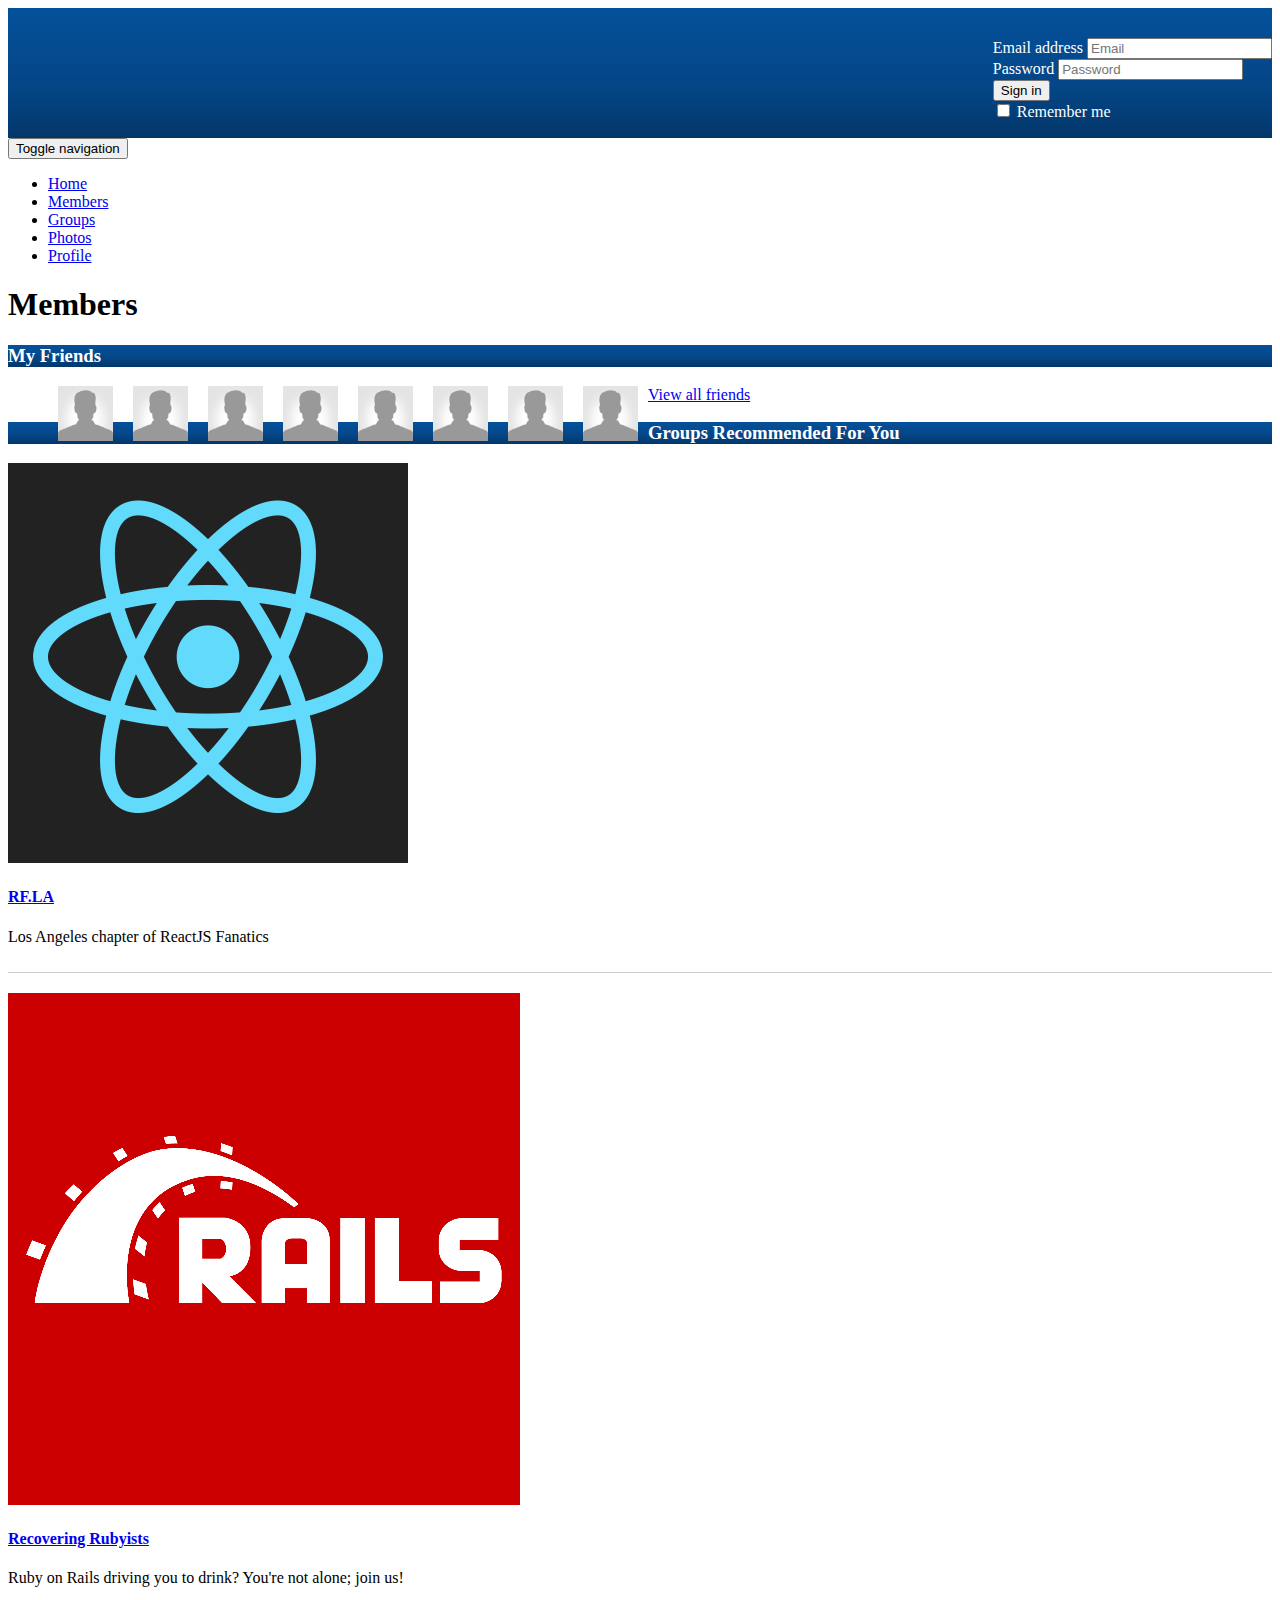
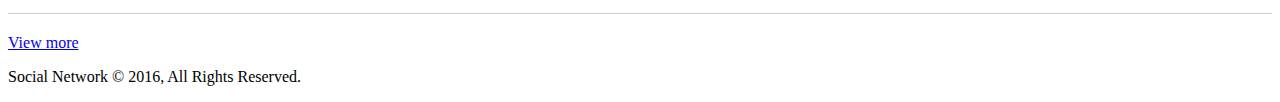
==== members.html @ 593e72f8 "Create 'Members' page" ====
<!DOCTYPE html>
<html lang="en">
  <head>
    <meta charset="utf-8">
    <meta http-equiv="X-UA-Compatible" content="IE=edge">
    <meta name="viewport" content="width=device-width, initial-scale=1">
    <link rel="stylesheet" href="css/bootstrap.min.css">
    <link rel="stylesheet" href="css/font-awesome.min.css">
    <link rel="stylesheet" href="css/style.css">
    <title>Members</title>
  </head>

  <body>

    <header>
      <div class="container">
        <form class="form-inline">
          <div class="form-group">
            <label class="sr-only" for="exampleInputEmail3">Email address</label>
            <input type="email" class="form-control" id="exampleInputEmail3" placeholder="Email">
          </div>
          <div class="form-group">
            <label class="sr-only" for="exampleInputPassword3">Password</label>
            <input type="password" class="form-control" id="exampleInputPassword3" placeholder="Password">
          </div>
          <button type="submit" class="btn btn-default">Sign in</button><br>
          <div class="checkbox">
            <label>
              <input type="checkbox"> Remember me
            </label>
          </div>
        </form>
      </div>
    </header>

    <nav class="navbar navbar-default">
      <div class="container">
        <div class="navbar-header">
          <button type="button" class="navbar-toggle collapsed" data-toggle="collapse" data-target="#navbar" aria-expanded="false" aria-controls="navbar">
            <span class="sr-only">Toggle navigation</span>
            <span class="icon-bar"></span>
            <span class="icon-bar"></span>
            <span class="icon-bar"></span>
          </button>
        </div>
        <div id="navbar" class="collapse navbar-collapse">
          <ul class="nav navbar-nav">
            <li><a href="index.html">Home</a></li>
            <li class="active"><a href="members.html">Members</a></li>
            <li><a href="groups.html">Groups</a></li>
            <li><a href="photos.html">Photos</a></li>
            <li><a href="profile.html">Profile</a></li>
          </ul>
        </div><!--/.nav-collapse -->
      </div>
    </nav>

    <section>
      <div class="container">
        <div class="row">
          <div class="col-md-8">
            <div class="members">
              <div>
                <h1 class="page-header">Members</h1>
              </div>
            </div>
          </div><!--end of col-md-8-->

          <div class="col-md-4">
            <div class="panel panel-default friends">
              <div class="panel-heading">
                <h3 class="panel-title">My Friends</h3>
              </div>
              <div class="panel-body">
                <ul>
                  <li><a class="thumbnail" href="profile.html"><img src="img/user.png"></a></li>
                  <li><a class="thumbnail" href="profile.html"><img src="img/user.png"></a></li>
                  <li><a class="thumbnail" href="profile.html"><img src="img/user.png"></a></li>
                  <li><a class="thumbnail" href="profile.html"><img src="img/user.png"></a></li>
                  <li><a class="thumbnail" href="profile.html"><img src="img/user.png"></a></li>
                  <li><a class="thumbnail" href="profile.html"><img src="img/user.png"></a></li>
                  <li><a class="thumbnail" href="profile.html"><img src="img/user.png"></a></li>
                  <li><a class="thumbnail" href="profile.html"><img src="img/user.png"></a></li>
                </ul>
                <div class="clearfix"></div>
                <a class="btn btn-primary" href="#">View all friends</a>
              </div>
            </div>
            <div class="panel panel-default groups">
              <div class="panel-heading">
                <h3 class="panel-title">Groups Recommended For You</h3>
              </div>
              <div class="panel-body">
                <div class="group-item">
                  <img src="img/react.png" alt="React logo">
                  <h4><a href="#">RF.LA</a></h4>
                  <p>Los Angeles chapter of ReactJS Fanatics</p>
                </div>
                <div class="clearfix"></div>
                <div class="panel-body">
                  <div class="group-item">
                    <img src="img/rails.png" alt="React logo">
                    <h4><a href="#">Recovering Rubyists</a></h4>
                    <p>Ruby on Rails driving you to drink? You're not alone; join us!</p>
                  </div>
                  <div class="clearfix"></div>
                </div>
                <a href="#" class="btn btn-primary">View more</a>
              </div>
            </div>

          </div>
        </div>
      </div>
    </section>

    <footer>
      <div class="container">
        <p>Social Network &copy; 2016, All Rights Reserved.</p>
      </div>
    </footer>

    <!-- Bootstrap core JavaScript
    ================================================== -->
    <!-- Placed at the end of the document so the pages load faster -->
    <script src="https://ajax.googleapis.com/ajax/libs/jquery/1.11.3/jquery.min.js"></script>
    <script>window.jQuery || document.write('<script src="../../assets/js/vendor/jquery.min.js"><\/script>')</script>
    <script src="js/bootstrap.min.js"></script>
    <!-- IE10 viewport hack for Surface/desktop Windows 8 bug -->
    <script src="../../assets/js/ie10-viewport-bug-workaround.js"></script>
  </body>
</html>
---- css/style.css ----
header {
  background-image: linear-gradient(#04519b, #044687 60%, #033769);
  color: #fff;
  min-height: 100px;
  padding-top: 30px;
}

header form {
  float: right;
}

.panel-heading {
  background-image: linear-gradient(#04519b, #044687 60%, #033769);
  color: #fff !important;
}

.bubble {
  position: relative;
  width: 580;
  min-height: 65px;
  padding: 15px;
  background: #fff;
  border-radius: 10px;
  border: 1px solid #ccc;
}

.bubble:after {
  content: '';
  position: absolute;
  border-style: solid;
  border-width: 15px 15px 15px 0;
  border-color: transparent #fff;
  display: block;
  width: 0;
  z-index: 1;
  margin-top: -15px;
  left: -15px;
  top: 50%;
}

.bubble:before {
  content: '';
  position: absolute;
  border-style: solid;
  border-width: 15px 15px 15px 0;
  border-color: transparent #ccc;
  display: block;
  width: 0;
  z-index: 1;
  margin-top: -15px;
  left: -16px;
  top: 50%;
}

.comment-form .form-group {
  width: 90%;
}

.comment-form input[type="text"] {
  width: 100%;
  height: 75px;
  margin-bottom: 10px;
}

.comment-avatar img {
  width: 40px;
  margin-right: 5px;
}

.comment {
  border: 1px solid #ccc;
  border-raduis: 5px;
  padding: 3px;
  margin: 5px 0;
  overflow: auto;
  width: 100%;
}

.friends li {
  list-style: none;
  display: inline;
  padding: 0 10px 0 10px;
  float: left;
}

.friends img {
  width: 55px;
}

.groups {

}

.groups img {
  max-width: 100%;
}

.group-item {
  padding-bottom: 10px;
  margin-bottom: 20px;
  border-bottom: 1px solid #ccc;
  overflow: auto;
}
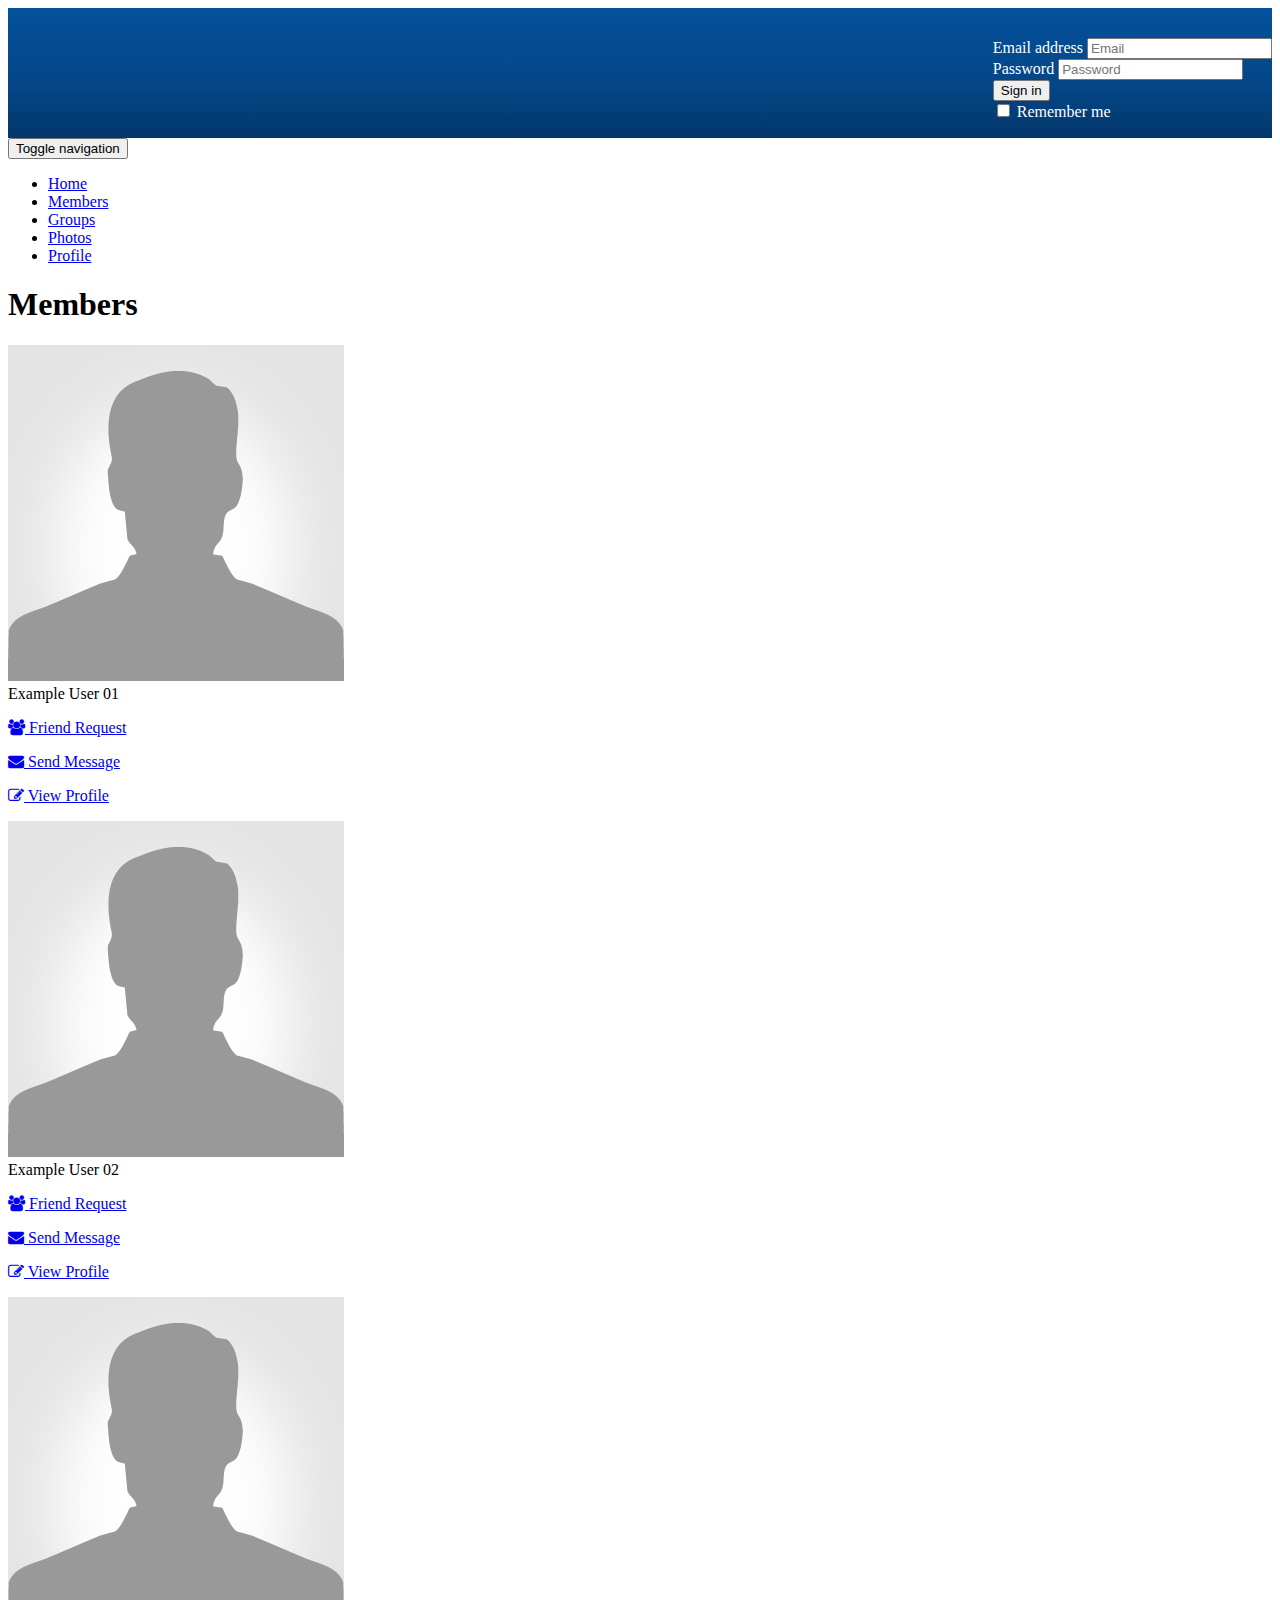
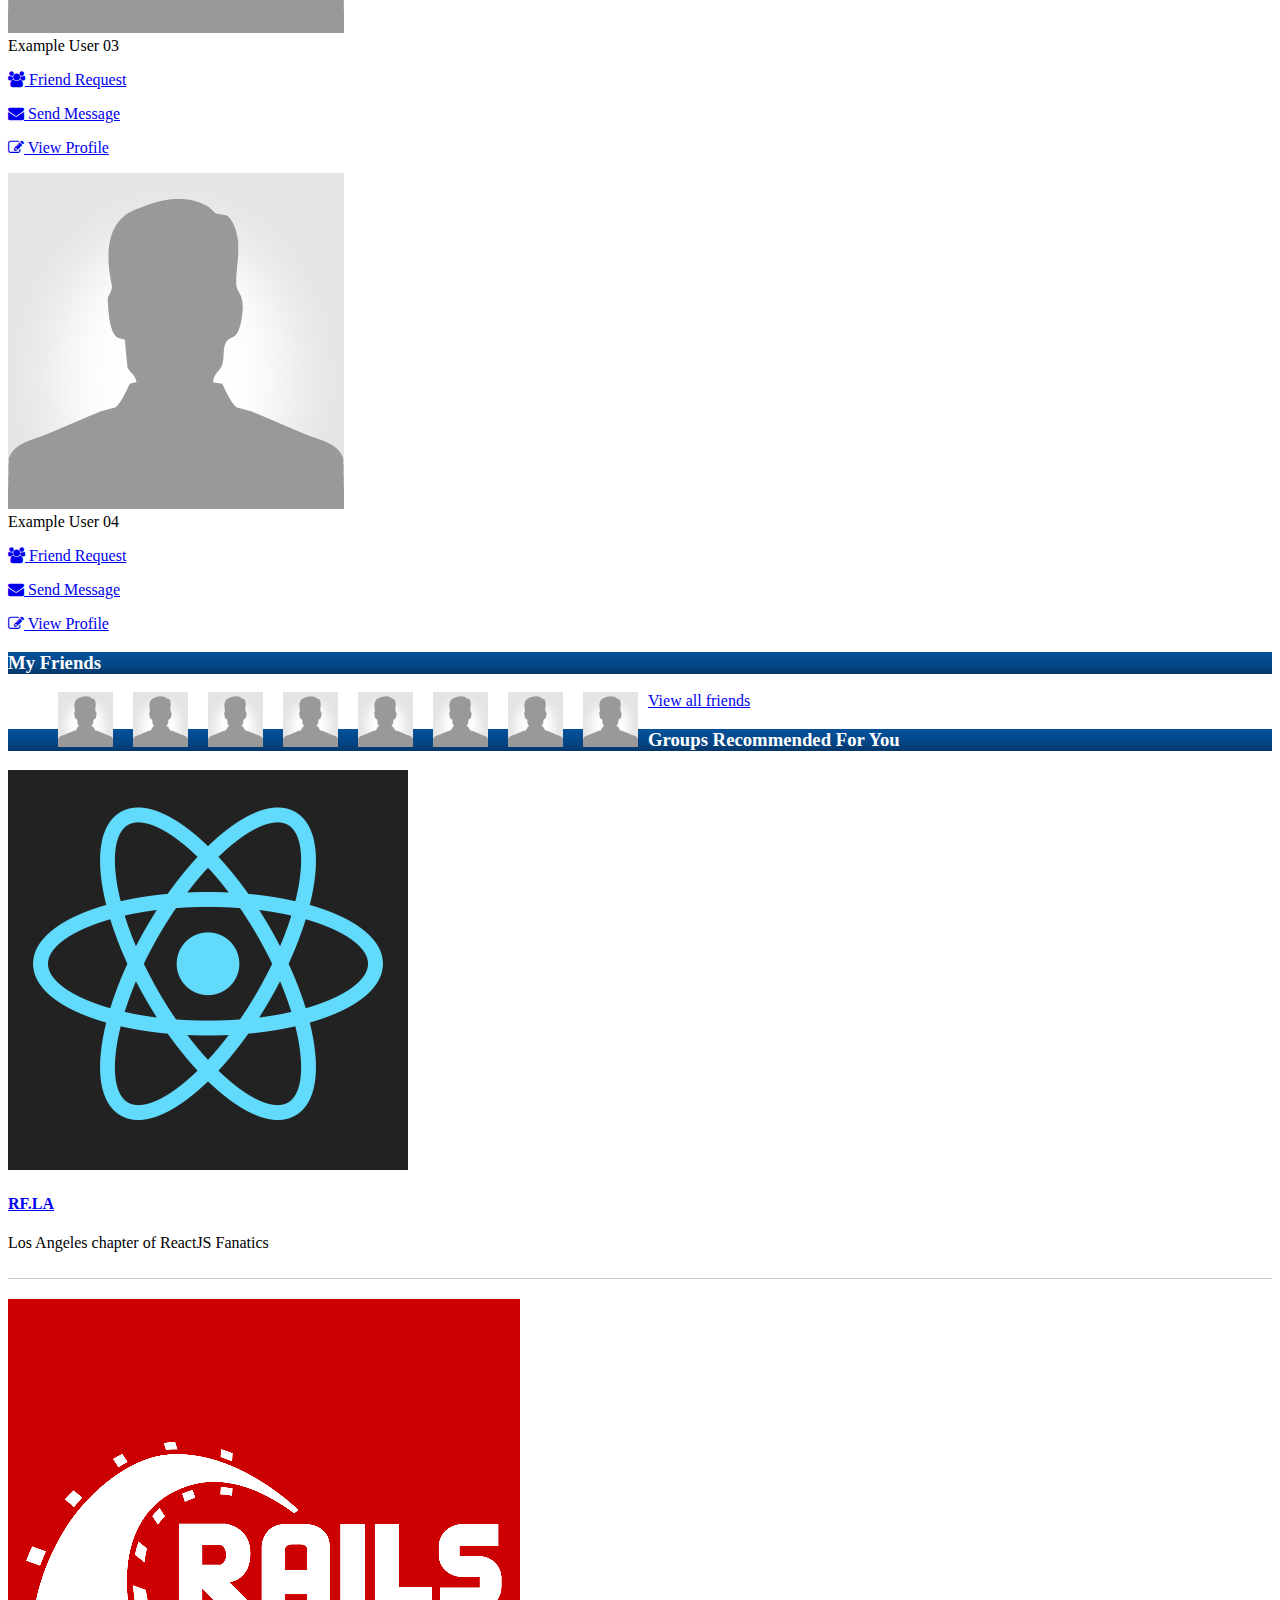
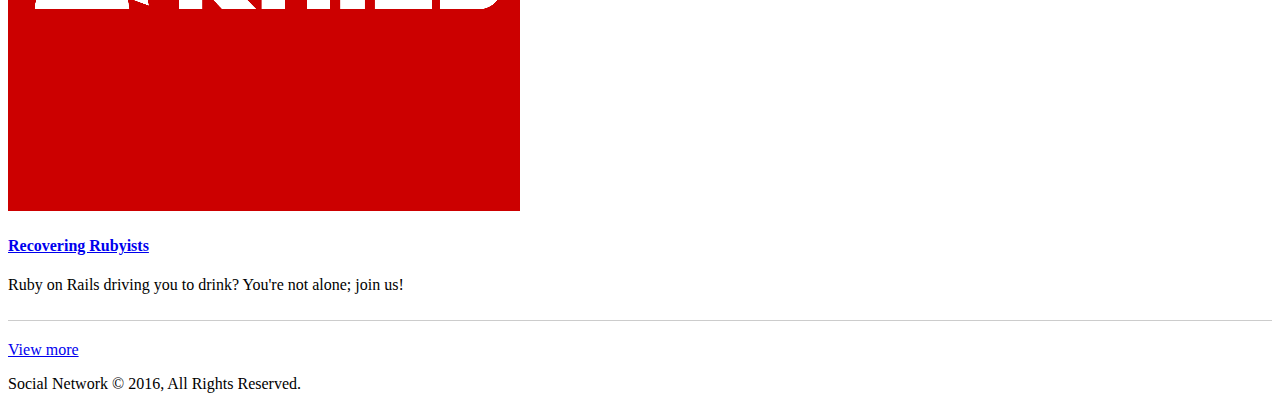
==== commit 83788c5e: "Add mock users to 'Members' page" ====
--- a/members.html
+++ b/members.html
@@ -63,6 +63,74 @@
               <div>
                 <h1 class="page-header">Members</h1>
               </div>
+                <div class="row member-row">
+                  <div class="col-md-3">
+                    <img class="img-thumbnail" src="img/user.png" alt="User's image">
+                    <div class="text-center">
+                      Example User 01
+                    </div>
+                  </div>
+                  <div class="col-md-3">
+                    <p><a href="#" class="btn btn-success btn-block"><i class="fa fa-users"></i> Friend Request</a></p>
+                  </div>
+                  <div class="col-md-3">
+                    <p><a href="#" class="btn btn-default btn-block"><i class="fa fa-envelope"></i> Send Message</a></p>
+                  </div>
+                  <div class="col-md-3">
+                    <p><a href="#" class="btn btn-primary btn-block"><i class="fa fa-edit"></i> View Profile</a></p>
+                  </div>
+                </div>
+                <div class="row member-row">
+                  <div class="col-md-3">
+                    <img class="img-thumbnail" src="img/user.png" alt="User's image">
+                    <div class="text-center">
+                      Example User 02
+                    </div>
+                  </div>
+                  <div class="col-md-3">
+                    <p><a href="#" class="btn btn-success btn-block"><i class="fa fa-users"></i> Friend Request</a></p>
+                  </div>
+                  <div class="col-md-3">
+                    <p><a href="#" class="btn btn-default btn-block"><i class="fa fa-envelope"></i> Send Message</a></p>
+                  </div>
+                  <div class="col-md-3">
+                    <p><a href="#" class="btn btn-primary btn-block"><i class="fa fa-edit"></i> View Profile</a></p>
+                  </div>
+                </div>
+                <div class="row member-row">
+                  <div class="col-md-3">
+                    <img class="img-thumbnail" src="img/user.png" alt="User's image">
+                    <div class="text-center">
+                      Example User 03
+                    </div>
+                  </div>
+                  <div class="col-md-3">
+                    <p><a href="#" class="btn btn-success btn-block"><i class="fa fa-users"></i> Friend Request</a></p>
+                  </div>
+                  <div class="col-md-3">
+                    <p><a href="#" class="btn btn-default btn-block"><i class="fa fa-envelope"></i> Send Message</a></p>
+                  </div>
+                  <div class="col-md-3">
+                    <p><a href="#" class="btn btn-primary btn-block"><i class="fa fa-edit"></i> View Profile</a></p>
+                  </div>
+                </div>
+                <div class="row member-row">
+                  <div class="col-md-3">
+                    <img class="img-thumbnail" src="img/user.png" alt="User's image">
+                    <div class="text-center">
+                      Example User 04
+                    </div>
+                  </div>
+                  <div class="col-md-3">
+                    <p><a href="#" class="btn btn-success btn-block"><i class="fa fa-users"></i> Friend Request</a></p>
+                  </div>
+                  <div class="col-md-3">
+                    <p><a href="#" class="btn btn-default btn-block"><i class="fa fa-envelope"></i> Send Message</a></p>
+                  </div>
+                  <div class="col-md-3">
+                    <p><a href="#" class="btn btn-primary btn-block"><i class="fa fa-edit"></i> View Profile</a></p>
+                  </div>
+                </div>
             </div>
           </div><!--end of col-md-8-->
 
